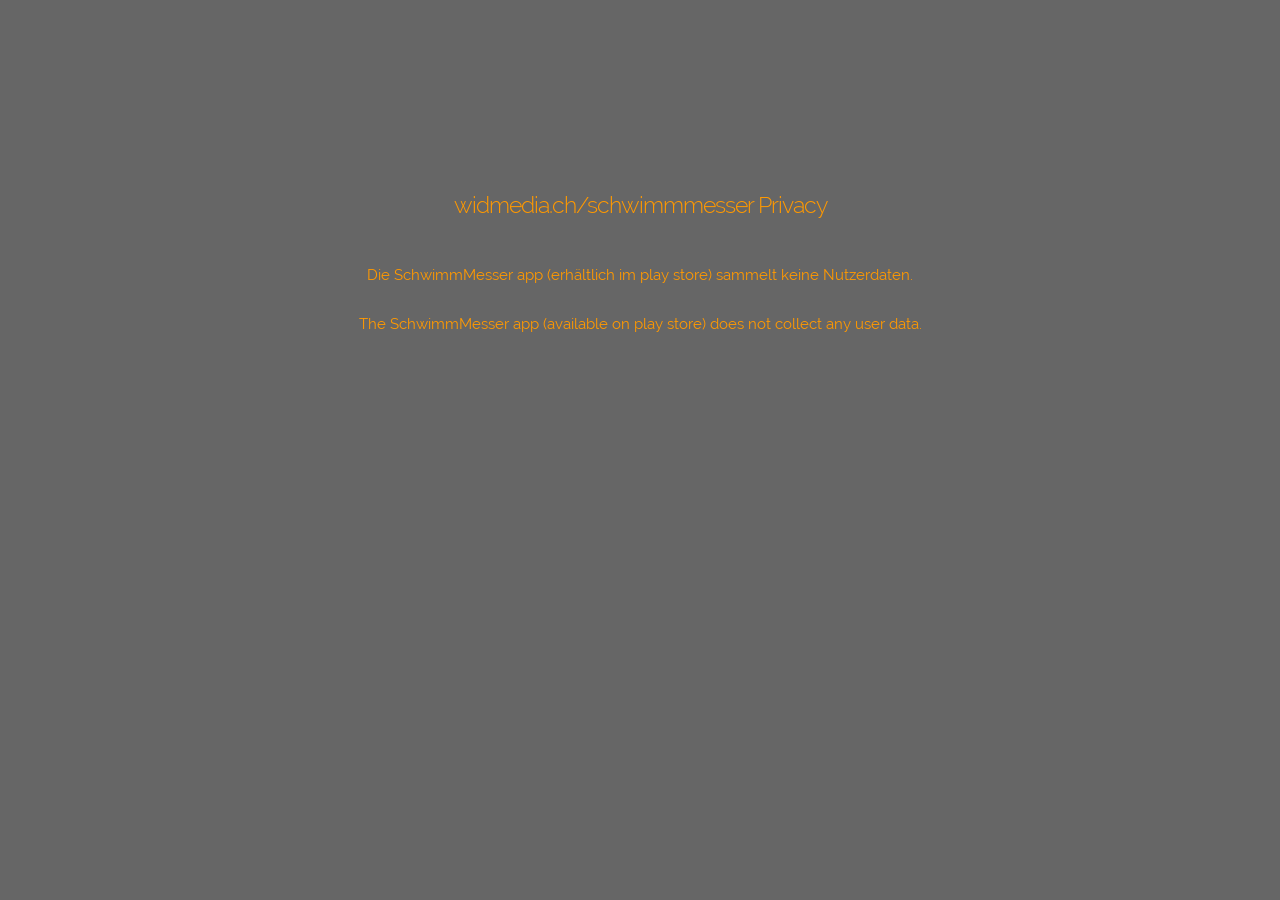
==== widmedia.ch/schwimmmesser/privacy.html @ e6c5505e "widmedia files" ====
<!DOCTYPE html PUBLIC "-//W3C//DTD XHTML 1.0 Transitional//EN" "http://www.w3.org/TR/xhtml1/DTD/xhtml1-transitional.dtd">
<html xmlns="http://www.w3.org/1999/xhtml" lang="de">
<head>
<meta http-equiv="Content-Type" content="text/html; charset=UTF-8" />
<title>widmedia.ch SchwimmMesser</title>
<meta name="author" content="Daniel Widmer">
<meta name="description" content="SchwimmMesser, swim meter, swimmeter">
<meta name="keywords" content="count your swimming lanes">
<meta name="robots" content="index, follow">
<meta name="revisit-after" content="20 days">
<meta name="audience" content="all">
<meta name="distribution" content="global">
<meta name="content-language" content="de">
<meta name="language" content="deutsch, de">

<meta name="viewport" content="width=device-width, initial-scale=1">

<link rel="icon" type="image/png" sizes="96x96" href="favicon.ico">
<link rel="stylesheet" href="css/font.css" type="text/css" />
<link rel="stylesheet" href="css/normalize.css" type="text/css" />
<link rel="stylesheet" href="css/skeleton.css" type="text/css" />
<style type="text/css">
body {
	background-color: #666;
	margin-left: 20%;
	margin-top: 15%;
	margin-right: 20%;  
	color: #F90;
	text-align: center;  
}
a {
  padding: 2px 4px 1px 1px;
  color: #7d2a43;  
  text-decoration: none;}
a:hover {
  color: #0FA0CE; 
  text-decoration: none;}
</style>
</head>
<body>
<h1 style="font-size: 150%">widmedia.ch/schwimmmesser Privacy</h1>
<br>
	<p>Die SchwimmMesser app (erhältlich im play store) sammelt keine Nutzerdaten.</p>
  <p>The SchwimmMesser app (available on play store) does not collect any user data.</p>
</body>
</html>
---- widmedia.ch/schwimmmesser/css/font.css ----
/* raleway-300 - latin */
@font-face {
  font-family: 'Raleway';
  font-style: normal;
  font-weight: 300;
  src: local('Raleway Light'), local('Raleway-Light'),
       url('../fonts/raleway-v12-latin-300.woff2') format('woff2'), /* Chrome 26+, Opera 23+, Firefox 39+ */
       url('../fonts/raleway-v12-latin-300.woff') format('woff'); /* Chrome 6+, Firefox 3.6+, IE 9+, Safari 5.1+ */
}

/* raleway-regular - latin */
@font-face {
  font-family: 'Raleway';
  font-style: normal;
  font-weight: 400;
  src: local('Raleway'), local('Raleway-Regular'),
       url('../fonts/raleway-v12-latin-regular.woff2') format('woff2'), /* Chrome 26+, Opera 23+, Firefox 39+ */
       url('../fonts/raleway-v12-latin-regular.woff') format('woff'); /* Chrome 6+, Firefox 3.6+, IE 9+, Safari 5.1+ */
}

/* raleway-600 - latin */
@font-face {
  font-family: 'Raleway';
  font-style: normal;
  font-weight: 600;
  src: local('Raleway SemiBold'), local('Raleway-SemiBold'),
       url('../fonts/raleway-v12-latin-600.woff2') format('woff2'), /* Chrome 26+, Opera 23+, Firefox 39+ */
       url('../fonts/raleway-v12-latin-600.woff') format('woff'); /* Chrome 6+, Firefox 3.6+, IE 9+, Safari 5.1+ */
}
---- widmedia.ch/schwimmmesser/css/skeleton.css ----
/*
* Skeleton V2.0.4
* Copyright 2014, Dave Gamache
* www.getskeleton.com
* Free to use under the MIT license.
* http://www.opensource.org/licenses/mit-license.php
* 12/29/2014
*/


/* Table of contents

- Grid
- Base Styles
- Typography
- Links
- Buttons
- Forms
- Lists
- Code
- Tables
- Spacing
- Utilities
- Clearing
- Custom styles

Larger than mobile @media (min-width: 400px) {}
Larger than phablet (also point when grid becomes active) @media (min-width: 550px) {}
Larger than tablet @media (min-width: 750px) {}
Larger than desktop @media (min-width: 1000px) {}
Larger than Desktop HD @media (min-width: 1200px) {}
*/


/* Grid
–––––––––––––––––––––––––––––––––––––––––––––––––– */
.brightness {
  width: 100%;
  min-height: 100vh;
  height: 100%;
}
.container {
  position: relative;
  width: 100%;
  max-width: 960px;
  margin: 0 auto;
  padding: 0 20px;
  box-sizing: border-box; }
.columns {
  width: 100%;
  float: left;
  box-sizing: border-box; }
  
/* 
On the main page and only on small devices (mobile):
I want 3 and 4 columns displayed as six, so meaning 2 items per row.
On bigger devices (above 550px) those settings are overwritten with the 12-columns grid
*/ 
.halbeReihe:first-child { margin-left: 0; }
.halbeReihe { width: 48%; }

/* For devices larger than 400px */
@media (min-width: 400px) {
  .container {
    width: 85%;
    padding: 0; }
}

/* For devices larger than 550px */
@media (min-width: 550px) {
  .container { width: 80%; }  
  .columns { margin-left: 4%; }  
  .columns:first-child { margin-left: 0; }
  
  .one.columns                    { width: 4.66666666667%; }
  .two.columns                    { width: 13.3333333333%; }
  .three.columns                  { width: 22%;            }
  .four.columns                   { width: 30.6666666667%; }
  .five.columns                   { width: 39.3333333333%; }
  .six.columns                    { width: 48%;            }
  .seven.columns                  { width: 56.6666666667%; }
  .eight.columns                  { width: 65.3333333333%; }
  .nine.columns                   { width: 74.0%;          }
  .ten.columns                    { width: 82.6666666667%; }
  .eleven.columns                 { width: 91.3333333333%; }
  .twelve.columns                 { width: 100%; margin-left: 0; }
}


/* Base Styles */
/* NOTE
html is set to 62.5% so that all the REM measurements throughout Skeleton 
are based on 10px sizing. So basically 1.5rem = 15px :) 
*/

html {
  font-size: 62.5%;
}
body {
  background-position: center center;
  background-repeat: no-repeat;
  background-size: cover;
  background-attachment: fixed;
  font-size: 1.5em;
  line-height: 1.6;
  font-weight: 400;
  font-family: "Raleway", "HelveticaNeue", "Helvetica Neue", Helvetica, Arial, sans-serif;  
} 

/* Typography */
h1, h2, h3, h4, h5, h6 {
  margin-top: 0;
  margin-bottom: 2rem;
  font-weight: 300; }
h1 { font-size: 4.0rem; line-height: 1.2;  letter-spacing: -.1rem;}
h2 { font-size: 3.6rem; line-height: 1.25; letter-spacing: -.1rem; }
h3 { font-size: 3.0rem; line-height: 1.3;  letter-spacing: -.1rem; }
h4 { font-size: 2.4rem; line-height: 1.35; letter-spacing: -.08rem; }
h5 { font-size: 1.8rem; line-height: 1.5;  letter-spacing: -.05rem; }
h6 { font-size: 1.5rem; line-height: 1.6;  letter-spacing: 0; }

/* Larger than phablet */
@media (min-width: 550px) {
  h1 { font-size: 5.0rem; }
  h2 { font-size: 4.2rem; }
  h3 { font-size: 3.6rem; }
  h4 { font-size: 3.0rem; }
  h5 { font-size: 2.4rem; }
  h6 { font-size: 1.5rem; }
}

p { margin-top: 0; }

a {
  padding: 2px 4px 1px 1px;  
  text-decoration: none;
  color: #8d3a53;
  background-color: rgba(180, 180, 180, 0.6);
  transition: color 0.3s ease;
}


/* Buttons */
.button,
button,
input[type="submit"],
input[type="button"] {
  color: inherit; 
  display: inline-block;
  height: 38px;
  padding: 0 20px;  
  text-align: center;
  font-size: 11px;
  font-weight: 600;
  line-height: 38px;
  letter-spacing: .1rem;
  text-transform: uppercase;
  text-decoration: none;
  white-space: nowrap;  
  border-radius: 4px;
  border: 1px solid;
  cursor: pointer;
  box-sizing: border-box; }
.button:hover,
button:hover,
input[type="submit"]:hover,
input[type="button"]:hover,
.button:focus,
button:focus,
input[type="submit"]:focus,
input[type="button"]:focus {  
  outline: 0; }


/* Forms */
input[type="email"],
input[type="number"],
input[type="search"],
input[type="text"],
input[type="tel"],
input[type="url"],
input[type="password"],
textarea,
select {
  height: 38px;
  padding: 6px 10px; /* The 6px vertically centers text on FF, ignored by Webkit */
  background-color: #fff;
  border: 1px solid #d1d1d1;
  border-radius: 4px;
  box-shadow: none;
  box-sizing: border-box; 
  color: #000; }
/* Removes awkward default styles on some inputs for iOS */
input[type="email"],
input[type="number"],
input[type="search"],
input[type="text"],
input[type="tel"],
input[type="url"],
input[type="password"],
textarea {
  -webkit-appearance: none;
     -moz-appearance: none;
          appearance: none; }
textarea {
  min-height: 65px;
  padding-top: 6px;
  padding-bottom: 6px; }
input[type="email"]:focus,
input[type="number"]:focus,
input[type="search"]:focus,
input[type="text"]:focus,
input[type="tel"]:focus,
input[type="url"]:focus,
input[type="password"]:focus,
textarea:focus,
select:focus {
  border: 1px solid #33c3f0;
  outline: 0; }
label,
legend {
  display: block;
  margin-bottom: .5rem;
  font-weight: 600; }
fieldset {
  padding: 0;
  border-width: 0; }
input[type="checkbox"],
input[type="radio"] {
  display: inline; }
label > .label-body {
  display: inline-block;
  margin-left: .5rem;
  font-weight: normal; }


/* Lists */
ul {
  list-style: disc; }
ol {
  list-style: decimal inside; }
ol, ul {
  padding-left: 0;
  margin-top: 0; }
ul ul,
ul ol,
ol ol,
ol ul {
  margin: 1.5rem 0 1.5rem 3rem;
  font-size: 90%; }
li {
  margin-bottom: 1rem; }


/* Tables */
th,
td {
  padding: 12px 15px;
  text-align: left;
  border-color: #e1e1e1;
  border-bottom: 1px solid; }
th:first-child,
td:first-child {
  padding-left: 0; }
th:last-child,
td:last-child {
  padding-right: 0; }


/* Spacing */
button,
.button {
  margin-bottom: 1rem; }
input,
textarea,
select,
fieldset {
  margin-bottom: 1.5rem; }
pre,
blockquote,
dl,
figure,
table,
p,
ul,
ol,
form {
  margin-bottom: 2.5rem; }

/* Utilities */
.u-full-width {
  width: 100%;
  box-sizing: border-box; }
.u-max-full-width {
  max-width: 100%;
  box-sizing: border-box; }
.u-pull-right {
  float: right; }
.u-pull-left {
  float: left; }


/* Misc */
hr {
  margin-top: 2rem;
  margin-bottom: 2rem;
  border-width: 0;
  border-top: 1px solid #e1e1e1; }


/* Clearing */

/* Self Clearing Goodness */
.container:after,
.row:after,
.u-cf {
  content: "";
  display: table;
  clear: both; }
  
  
/* Custom stuff */
.linksButton {
  border-radius: 100px;
}

.section {
  padding: 2rem 0 1rem;
  text-align: center;
}
.noBottom {
  padding: 8rem 0 0rem;
  margin-bottom: 0rem;
}
.section-heading {
  margin-bottom: 1.2rem;
  text-align: left;
}
.linktext {
  margin-top: 0;
  margin-bottom: 2rem;
  font-weight: 300; 
  font-size: 2.4rem; 
  line-height: 1.35;  
  letter-spacing: -.08rem;
}
.counter {
  font-size: 1.5rem;
  vertical-align: 1rem;  
}
.differentColor { /* use the hover color set of the button */
  text-transform: uppercase;    
  border: none;
}
.logoImg {
  width: 16px;
  height: 16px;
  vertical-align: sub;  
}
.textBox {
  display: inline-block;
  min-height: 38px;
  padding: 0 20px;
  text-align: left;
  font-weight: 600;  
  border-radius: 4px;
  border: 1px solid;  
  box-sizing: border-box; 
}
.bgCol { 
  padding: 2px 5px;
  border-radius: 4px;  
}
.overlayMessage {
  width: 100%; 
  margin: auto; 
  top: 2rem; 
  min-height: 38px;
  padding: 0 20px;
  text-align: center;
  font-size: 13px;
  font-weight: 600;
  line-height: 38px;
  letter-spacing: .1rem;
  text-transform: uppercase;
  text-decoration: none;  
  border-radius: 4px;
  box-sizing: border-box;   
  border: none;  
  position: relative; 
  display: block; 
}
.userStatBar {
  display: inline-block; 
  padding: 0 8px;
  margin: 10px 0;
  border-radius: 3px; 
  border: 1px solid;  
  white-space: nowrap;
  min-height: 20px;
  float: left; 
  text-align: left;
}
.imgBorder { border: 1px solid; }
.tooltip { position: relative; display: inline-block; }
.tooltip .tooltiptext {   
  visibility: hidden;
  width: 180px;
  line-height: normal;
  text-transform: none;
  text-align: center;
  padding: 5px 0;
  border-radius: 4px;
  position: absolute;
  z-index: 1;
  bottom: 100%;
  left: 10%;
  margin-left: -60px;
  opacity: 0;
  transition: opacity 0.3s;
}  
.tooltip:hover .tooltiptext { visibility: visible; opacity: 1; } 

#menuToggle {
  display: block;
  position: fixed;
  top: 28px;
  left: 30px;
  z-index: 5;
}
#menuToggle input {
  display: block;
  width: 40px;
  height: 32px;
  position: absolute;
  top: -7px;
  left: -5px;
  cursor: pointer;
  opacity: 0;
  z-index: 6;
}
#menuToggle span {
  display: block;
  width: 33px;
  height: 4px;
  margin-bottom: 5px;
  position: relative;
  background: #cdcdcd;
  border-radius: 3px;
  z-index: 5;
  transform-origin: 4px 0px;
  transition: transform 0.5s cubic-bezier(0.77,0.2,0.05,1.0), background 0.5s cubic-bezier(0.77,0.2,0.05,1.0), opacity 0.55s ease;
}
#menuToggle span:first-child { transform-origin: 0% 0%; }
#menuToggle span:nth-last-child(2) { transform-origin: 0% 100%; }
#menuToggle input:checked ~ span { opacity: 1; transform: rotate(45deg) translate(-2px, -1px);}
#menuToggle input:checked ~ span:nth-last-child(3) { opacity: 0; transform: rotate(0deg) scale(0.2, 0.2); }
#menuToggle input:checked ~ span:nth-last-child(2) { transform: rotate(-45deg) translate(0, -1px); }
#menu {
  position: absolute;
  width: 180px;
  margin: -100px 0 0 -30px;
  padding: 20px;
  line-height: 1.2;
  padding-top: 105px;
  list-style-type: none;
  border: 1px solid;  
  border-radius: 20px;
  transform-origin: 0% 0%;
  transform: translate(-100%, 0);
  transition: transform 0.5s cubic-bezier(0.77,0.2,0.05,1.0);
}
#menu a { background: transparent; color: inherit; }
#menu li { padding: 5px 0; font-size: 18px; margin-bottom: 0rem; }
#menu ul { margin-bottom: 0rem; }
#menuToggle input:checked ~ ul { transform: none; }    

.mySlides {display: none; box-sizing: border-box;}
.slideshow-container {
  max-width: 800px;
  position: relative;
  margin: auto;
  box-sizing: border-box;
}
.captionText {
  color: #f2f2f2;
  font-size: 17px;
  padding: 8px 12px;
  position: absolute;
  bottom: 8px;
  width: 100%;
  text-align: center;
  background-color: rgba(80, 80, 80, 0.8);
  box-sizing: border-box;
}
.dot {
  height: 15px;
  width: 15px;
  margin: 0 2px;
  background-color: #bbb;
  border-radius: 50%;
  display: inline-block;
  transition: background-color 0.6s ease;
  box-sizing: border-box;
}
.active {
  background-color: #515151;
  box-sizing: border-box;
}
.fade {
  -webkit-animation-name: fade;
  -webkit-animation-duration: 2.5s;
  animation-name: fade;
  animation-duration: 2.5s;
}
@-webkit-keyframes fade {
  from {opacity: .4} 
  to {opacity: 1}
}
@keyframes fade {
  from {opacity: .4} 
  to {opacity: 1}
}
@media only screen and (max-width: 300px) {
  .captionText {font-size: 11px}
}
.categories { 
  margin-bottom: 0rem;
}


@media (min-width: 550px) {
  .section {
    padding: 2rem 0 1rem;
  }
}
@media (min-width: 750px) {  
  .categories {
    padding: 2rem 0 8rem;
  }
}
@media (min-width: 1000px) {
  .section {
    padding: 2rem 0 1rem;  
  }
}
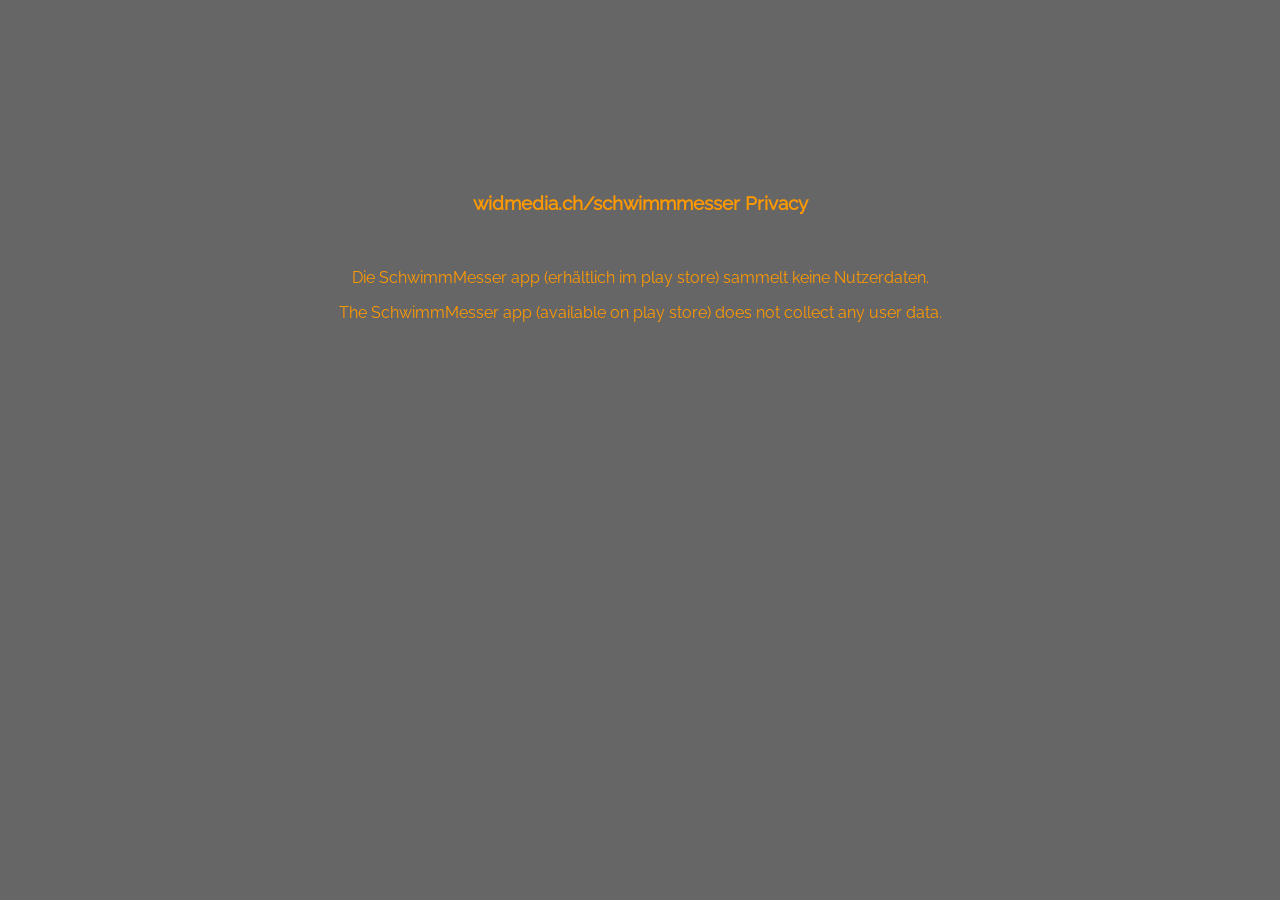
==== commit 2b2b5307: "font chaos clean up" ====
--- a/widmedia.ch/schwimmmesser/privacy.html
+++ b/widmedia.ch/schwimmmesser/privacy.html
@@ -12,21 +12,25 @@
 <meta name="distribution" content="global">
 <meta name="content-language" content="de">
 <meta name="language" content="deutsch, de">
-
 <meta name="viewport" content="width=device-width, initial-scale=1">
 
 <link rel="icon" type="image/png" sizes="96x96" href="favicon.ico">
-<link rel="stylesheet" href="css/font.css" type="text/css" />
-<link rel="stylesheet" href="css/normalize.css" type="text/css" />
-<link rel="stylesheet" href="css/skeleton.css" type="text/css" />
 <style type="text/css">
+@font-face {
+      font-family: 'Raleway';
+      src: url('../font/raleway-v37-latin-regular.woff2') format('woff2');
+      font-weight: 400;
+      font-style: normal;
+      font-display: swap;
+}	
 body {
 	background-color: #666;
 	margin-left: 20%;
 	margin-top: 15%;
 	margin-right: 20%;  
 	color: #F90;
-	text-align: center;  
+	text-align: center;
+	font-family: 'Raleway', sans-serif;
 }
 a {
   padding: 2px 4px 1px 1px;
@@ -38,7 +42,7 @@
 </style>
 </head>
 <body>
-<h1 style="font-size: 150%">widmedia.ch/schwimmmesser Privacy</h1>
+<h3>widmedia.ch/schwimmmesser Privacy</h3>
 <br>
 	<p>Die SchwimmMesser app (erhältlich im play store) sammelt keine Nutzerdaten.</p>
   <p>The SchwimmMesser app (available on play store) does not collect any user data.</p>
